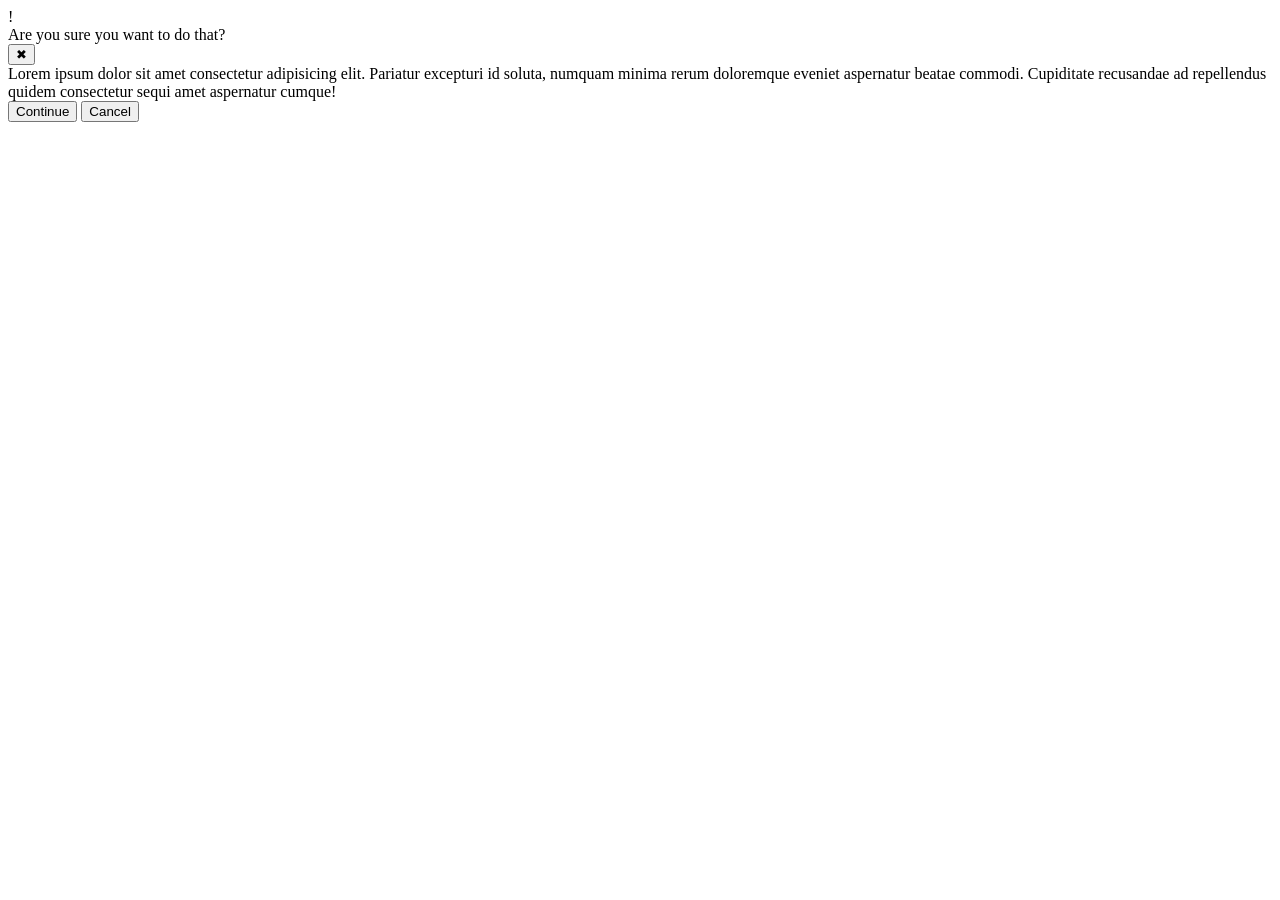
==== foundations/flex/05-flex-modal/index.html @ 8dfd9f9e "Add grouping divs for each window section" ====
<!DOCTYPE html>
<html lang="en">
  <head>
    <meta charset="UTF-8">
    <meta http-equiv="X-UA-Compatible" content="IE=edge">
    <meta name="viewport" content="width=device-width, initial-scale=1.0">
    <link rel="stylesheet" href="style.css">
    <title>Modal</title>
  </head>
  <body>
    <div class="modal">
      <div class="icon">!</div>
      <div class="content">
        <div class="header-and-close">
          <div class="header">Are you sure you want to do that?</div>
          <button class="close-button">✖</button>
        </div>
        <div class="text">Lorem ipsum dolor sit amet consectetur adipisicing elit. Pariatur excepturi id soluta, numquam minima rerum doloremque eveniet aspernatur beatae commodi. Cupiditate recusandae ad repellendus quidem consectetur sequi amet aspernatur cumque!</div>
        <div class="buttons">
          <button class="continue">Continue</button>
          <button class="cancel">Cancel</button>
        </div>
      </div>
    </div>
  </body>
</html>
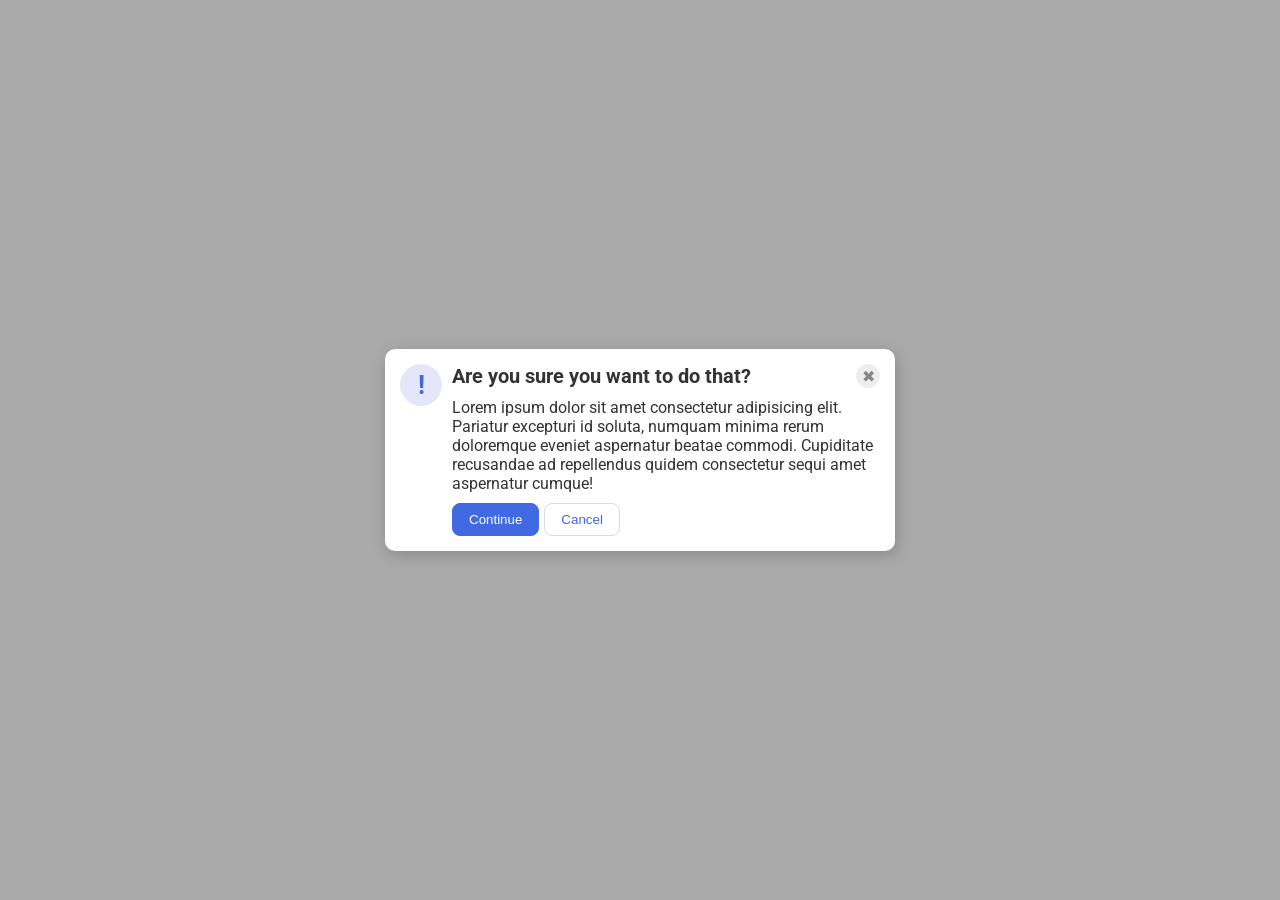
==== commit dee39836: "Format header text Added strong tag and changed font-size" ====
--- a/foundations/flex/05-flex-modal/index.html
+++ b/foundations/flex/05-flex-modal/index.html
@@ -12,7 +12,7 @@
       <div class="icon">!</div>
       <div class="content">
         <div class="header-and-close">
-          <div class="header">Are you sure you want to do that?</div>
+          <div class="header"><strong>Are you sure you want to do that?</strong></div>
           <button class="close-button">✖</button>
         </div>
         <div class="text">Lorem ipsum dolor sit amet consectetur adipisicing elit. Pariatur excepturi id soluta, numquam minima rerum doloremque eveniet aspernatur beatae commodi. Cupiditate recusandae ad repellendus quidem consectetur sequi amet aspernatur cumque!</div>
--- a/foundations/flex/05-flex-modal/style.css
+++ b/foundations/flex/05-flex-modal/style.css
@@ -0,0 +1,96 @@
+@import url('https://fonts.googleapis.com/css2?family=Roboto:wght@400;700&display=swap');
+
+html, body {
+  height: 100%;
+}
+
+body {
+  font-family: Roboto, sans-serif;
+  margin: 0;
+  background: #aaa;
+  color: #333;
+  /* I'll give you this one for free lol */
+  display: flex;
+  align-items: center;
+  justify-content: center;
+}
+
+.modal {
+  background: white;
+  width: 480px;
+  border-radius: 10px;
+  box-shadow: 2px 4px 16px rgba(0,0,0,.2);
+  padding: 15px;
+}
+
+.icon {
+  color: royalblue;
+  font-size: 26px;
+  font-weight: 700;
+  background: lavender;
+  width: 42px;
+  height: 42px;
+  border-radius: 50%;
+  display: flex;
+  align-items: center;
+  justify-content: center;
+  flex-shrink: 0;
+}
+
+.close-button {
+  background: #eee;
+  border-radius: 50%;
+  color: #888;
+  font-weight: 400;
+  font-size: 16px;
+  height: 24px;
+  width: 24px;
+  display: flex;
+  align-items: center;
+  justify-content: center;
+  border: 1px solid #eee;
+  padding: 0;
+}
+
+button {
+  cursor: pointer;
+  padding: 8px 16px;
+  border-radius: 8px;
+}
+
+button.continue {
+  background: royalblue;
+  border: 1px solid royalblue;
+  color: white;
+}
+
+button.cancel {
+  background: white;
+  border: 1px solid #ddd;
+  color: royalblue;
+}
+
+.modal, .header-and-close, .buttons {
+  display: flex;
+}
+
+.header-and-close {
+  justify-content: space-between;
+}
+
+.content {
+  display: flex;
+  flex-direction: column;
+}
+
+.content , .modal{
+  gap: 10px;
+}
+
+.buttons {
+  gap: 5px;
+}
+
+.header {
+  font-size: 20px;
+}
